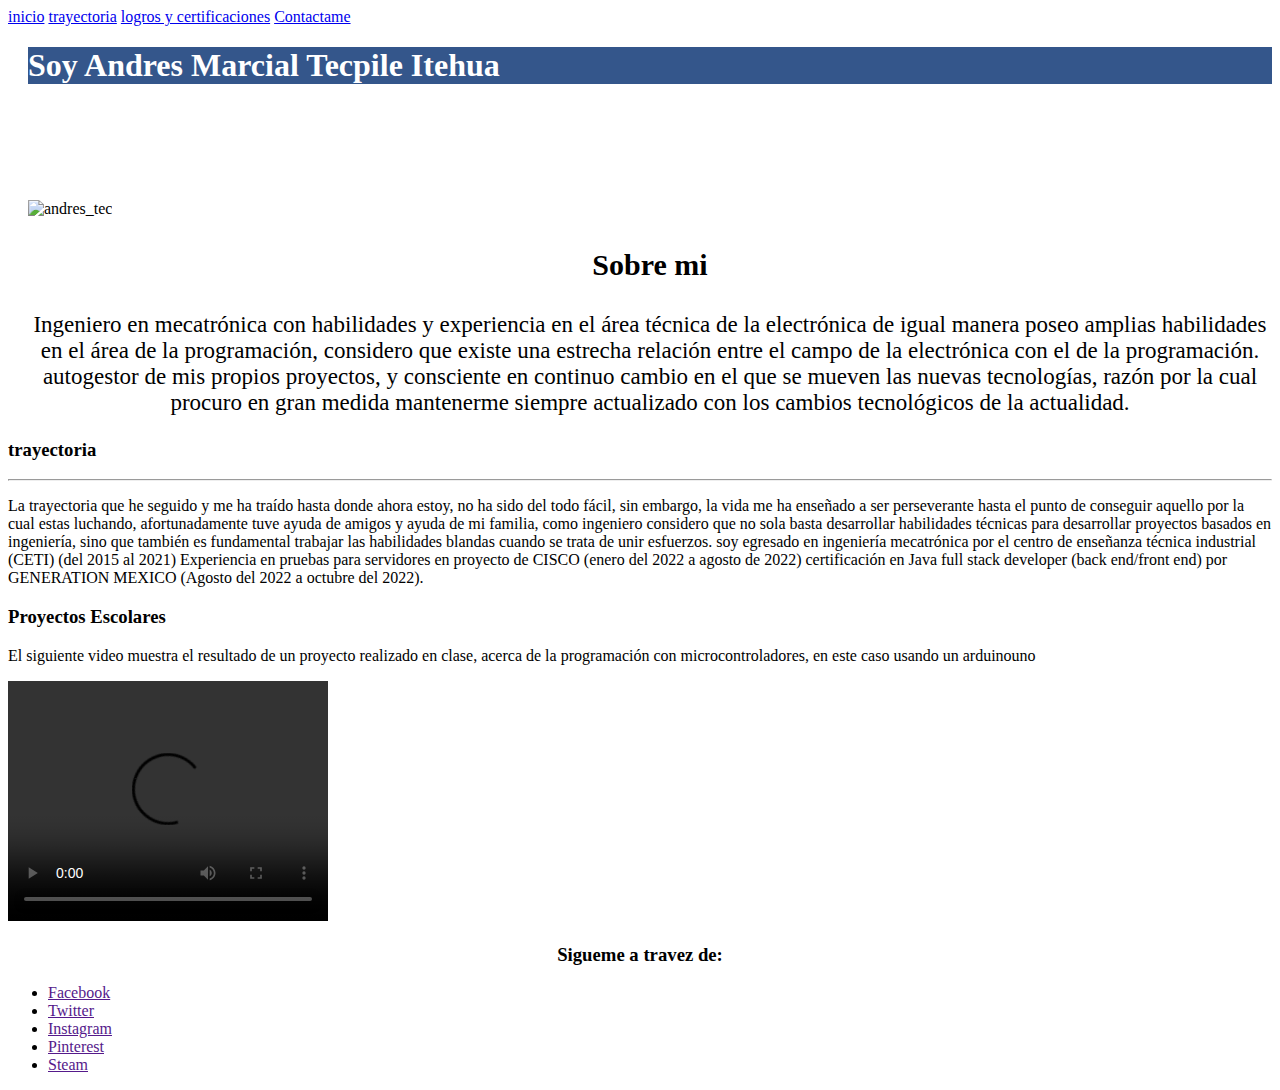
==== index.html @ 3f48a221 "se creó el archivo index, donde se almacena el Código principal" ====
<!DOCTYPE html>
<html lang="en">

<head>
    <meta charset="UTF-8">
    <meta http-equiv="X-UA-Compatible" content="IE=edge">
    <meta name="viewport" content="width=device-width, initial-scale=1.0">
    <title>Andres Marcial Tecpile Itehua</title>
    <meta name="viewport" content="width=device-width, initial-scale=1">
    <link rel="stylesheet" href="css/style.css">

</head>

<body>
    <div class="topnav" id="myTopnav">
        <a href="#home" class="active">inicio</a>
        <a href="#path">trayectoria</a>
        <a href="http://127.0.0.1:5500/logros_certificaciones.html">logros y certificaciones</a>
        <a href="#contact">Contactame</a>
        <a href="javascript:void(0);" class="icon" onclick="myFunction()">
            <i class="fa fa-bars"></i>
        </a>
    </div>
    <div style="padding-left:20px">
        <h1 style="background-color: #34568b ; color: white;">Soy Andres Marcial Tecpile Itehua</h1>
        <div id="show_bg">
            <h2 style="color:white">Ingeniero en mecatronica</h2>
            <h2 style="color: white">desarrollador Java Full Stack</h2>
        </div>
        <div class="container">
            <img src="src/andres_tec.jpg" alt="andres_tec" width="400px" height="400px">
            <div class="content-box">
                <h3 style="text-align:center;font-size:30px; ">Sobre mi</h3>
                <p style="text-align:center;font-size: 23px;">Ingeniero en mecatrónica con habilidades y experiencia en
                    el
                    área técnica
                    de la
                    electrónica de igual manera
                    poseo amplias habilidades en el área de la programación, considero que existe una estrecha relación
                    entre el
                    campo de la electrónica con el de la programación. autogestor de mis propios proyectos, y consciente
                    en
                    continuo cambio en el que se mueven las nuevas tecnologías, razón por la cual procuro en gran medida
                    mantenerme siempre actualizado con los cambios tecnológicos de la actualidad.
                </p>
            </div>
        </div>
    </div>


    <script>
        function myFunction() {
            var x = document.getElementById("myTopnav");
            if (x.className === "topnav") {
                x.className += " responsive";
            } else {
                x.className = "topnav";
            }
        }
    </script>
    <div id="id_1">
        <h3>trayectoria</h3>
        <hr class="new4">
        <p>La trayectoria que he seguido y me ha traído hasta donde ahora estoy, no ha sido del todo fácil, sin embargo,
            la vida me ha enseñado a ser perseverante hasta el punto de conseguir aquello por la cual estas luchando,
            afortunadamente tuve ayuda de amigos y ayuda de mi familia, como ingeniero considero que no sola basta
            desarrollar habilidades técnicas para desarrollar proyectos basados en ingeniería, sino que también es
            fundamental trabajar las habilidades blandas cuando se trata de unir esfuerzos.
            soy egresado en ingeniería mecatrónica por el centro de enseñanza técnica industrial (CETI) (del 2015 al
            2021)
            Experiencia en pruebas para servidores en proyecto de CISCO (enero del 2022 a agosto de 2022)
            certificación en Java full stack developer (back end/front end) por GENERATION MEXICO (Agosto del 2022 a
            octubre del 2022).
        </p>
    </div>
    <div id="id_2">
        <h3>Proyectos Escolares</h3>
        <p>El siguiente video muestra el resultado de un proyecto realizado en clase, acerca de la programación con
            microcontroladores, en este caso usando un arduinouno
        </p>
        <video width="320" height="240" controls>
            <source src="src/SEGUIDOR DE LÍNEA.mp4" type="video/mp4">
            Your browser does not support the video tag.
        </video>
    </div>
    <h3 style="text-align: center">Sigueme a travez de:</h3>
    <ul class="socialIcons">
        <li class="facebook"><a href=""><i class="fa fa-fw fa-facebook"></i>Facebook</a></li>
        <li class="twitter"><a href=""><i class="fa fa-fw fa-twitter"></i>Twitter</a></li>
        <li class="instagram"><a href=""><i class="fa fa-fw fa-instagram"></i>Instagram</a></li>
        <li class="pinterest"><a href=""><i class="fa fa-fw fa-pinterest-p"></i>Pinterest</a></li>
        <li class="steam"><a href=""><i class="fa fa-fw fa-steam"></i>Steam</a></li>
    </ul>



</body>

</html>
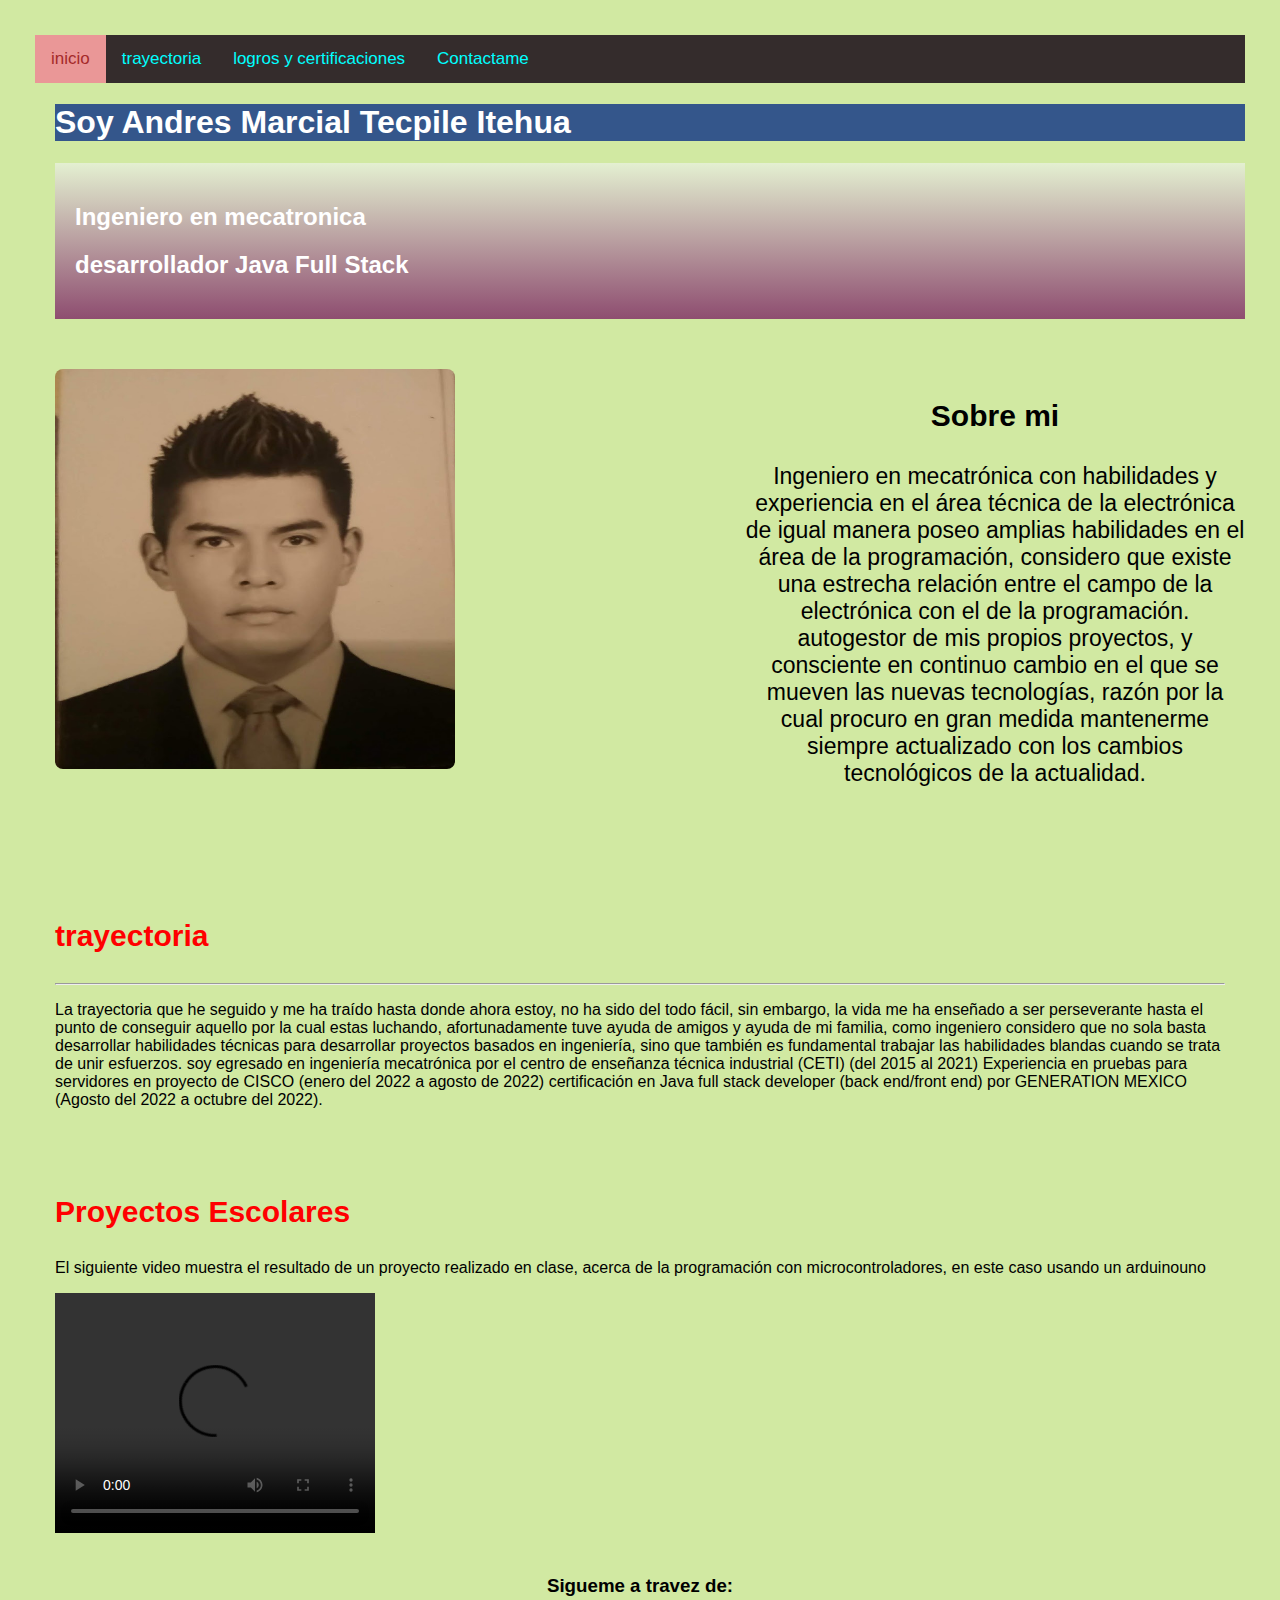
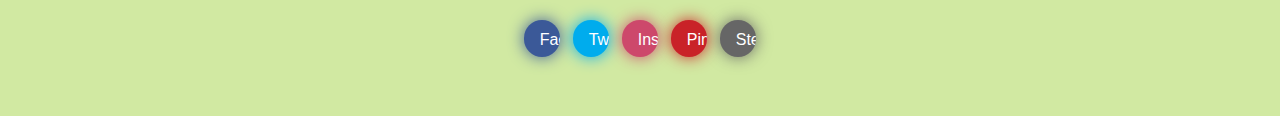
==== commit 54a97104: "se han hecho modificaciones al index y al .html de logro y certificaciones" ====
--- a/index.html
+++ b/index.html
@@ -7,7 +7,7 @@
     <meta name="viewport" content="width=device-width, initial-scale=1.0">
     <title>Andres Marcial Tecpile Itehua</title>
     <meta name="viewport" content="width=device-width, initial-scale=1">
-    <link rel="stylesheet" href="css/style.css">
+    <link rel="stylesheet" href="style.css">
 
 </head>
 
@@ -28,7 +28,7 @@
             <h2 style="color: white">desarrollador Java Full Stack</h2>
         </div>
         <div class="container">
-            <img src="src/andres_tec.jpg" alt="andres_tec" width="400px" height="400px">
+            <img src="andres_tec.jpg" alt="andres_tec" width="400px" height="400px">
             <div class="content-box">
                 <h3 style="text-align:center;font-size:30px; ">Sobre mi</h3>
                 <p style="text-align:center;font-size: 23px;">Ingeniero en mecatrónica con habilidades y experiencia en
@@ -79,7 +79,7 @@
             microcontroladores, en este caso usando un arduinouno
         </p>
         <video width="320" height="240" controls>
-            <source src="src/SEGUIDOR DE LÍNEA.mp4" type="video/mp4">
+            <source src="SEGUIDOR DE LÍNEA.mp4" type="video/mp4">
             Your browser does not support the video tag.
         </video>
     </div>
--- a/style.css
+++ b/style.css
@@ -0,0 +1,208 @@
+body {
+    margin: 0;
+    font-family: Arial, Helvetica, sans-serif;
+    background-color: rgb(209, 233, 162);
+    padding: 35px;
+}
+
+.topnav {
+    overflow: hidden;
+    background-color: rgb(52, 44, 44);
+}
+
+.topnav a {
+    float: left;
+    display: block;
+    color: aqua;
+    text-align: center;
+    padding: 14px 16px;
+    text-decoration: none;
+    font-size: 17px;
+}
+
+.topnav a:hover {
+    background-color: blueviolet;
+    color: black;
+}
+
+.topnav a.active {
+    background-color: rgb(234, 151, 151);
+    color: brown;
+}
+
+.topnav .icon {
+    display: none;
+}
+
+@media screen and(max-width: 600px) {
+    .topnav a:not(:first-child) {
+        display: none;
+    }
+
+    .topnav a.icon {
+        float: right;
+        display: block;
+    }
+
+}
+
+@media screen and (max-width: 600px) {
+    .topnav.responsive {
+        position: relative;
+    }
+
+    .topnav.responsive .icon {
+        position: absolute;
+        right: 0;
+        top: 0;
+    }
+
+    .topnav.responsive a {
+        float: none;
+        display: block;
+        text-align: left;
+    }
+
+    .container {
+        margin-top: 20px;
+
+    }
+
+    img {
+        width: 33px;
+        margin-top: 50px;
+    }
+}
+
+@media screen and (min-width: 33px) {
+    .content-box {
+        position: relative;
+    }
+
+    .container {
+        position: relative;
+
+    }
+}
+
+#show_bg {
+    background-image:
+        linear-gradient(to bottom, rgba(245, 246, 252, 0.52), rgba(117, 19, 93, 0.73)),
+        url(https://images.unsplash.com/photo-1593720213428-28a5b9e94613?ixlib=rb-1.2.1&ixid=MnwxMjA3fDB8MHxzZWFyY2h8MXx8d2ViJTIwZGV2ZWxvcG1lbnR8ZW58MHx8MHx8&w=1000&q=80);
+    background-size: cover;
+    color: white;
+    padding: 20px;
+    margin-bottom: 50px;
+}
+
+img {
+    border-radius: 8px;
+}
+
+.content-box {
+    align-content: flex-start;
+    background-color: none;
+    color: black;
+    width: 500px;
+    height: 500px;
+    padding: 0px;
+
+}
+
+.container {
+    flex-wrap: wrap;
+    align-content: space-around;
+    display: flex;
+    background-color: none;
+    padding: 0px;
+    border: 10px solid none;
+    margin: 0px;
+    flex-direction: row;
+    justify-content: space-between;
+
+
+}
+
+
+
+#id_1 {
+    padding: 20px;
+}
+
+#id_1 h3 {
+    font-size: 30px;
+    color: red;
+}
+
+#id_2 {
+    padding: 20px;
+}
+
+#id_2 h3 {
+    font-size: 30px;
+    color: red;
+}
+
+
+ul.socialIcons {
+    padding: 0;
+    text-align: center;
+}
+
+.socialIcons li {
+    background-color: yellow;
+    list-style: none;
+    display: inline-block;
+    margin: 4px;
+    border-radius: 2em;
+    overflow: hidden;
+}
+
+.socialIcons li a {
+    display: block;
+    padding: 0.5em;
+    min-width: 1.28571429em;
+    max-width: 1.28571429em;
+    height: 1.28571429em;
+    white-space: nowrap;
+    line-height: 1.5em;
+    /*it's working only when you write text with icon*/
+    transition: 0.5s;
+    text-decoration: none;
+    font-family: arial;
+    color: #fff;
+}
+
+.socialIcons li i {
+    margin-right: 0.5em;
+}
+
+.socialIcons li:hover a {
+    max-width: 200px;
+    padding-right: 1em;
+}
+
+.socialIcons .facebook {
+    background-color: #3b5998;
+    box-shadow: 0 0 16px #3b5998;
+}
+
+.socialIcons .twitter {
+    background-color: #00aced;
+    box-shadow: 0 0 16px #00aced;
+}
+
+.socialIcons .instagram {
+    background-color: #cd486b;
+    box-shadow: 0 0 16px #cd486b;
+}
+
+.socialIcons .pinterest {
+    background-color: #c92228;
+    box-shadow: 0 0 16px #c92228;
+}
+
+.socialIcons .steam {
+    background-color: #666666;
+    box-shadow: 0 0 16px #666666;
+}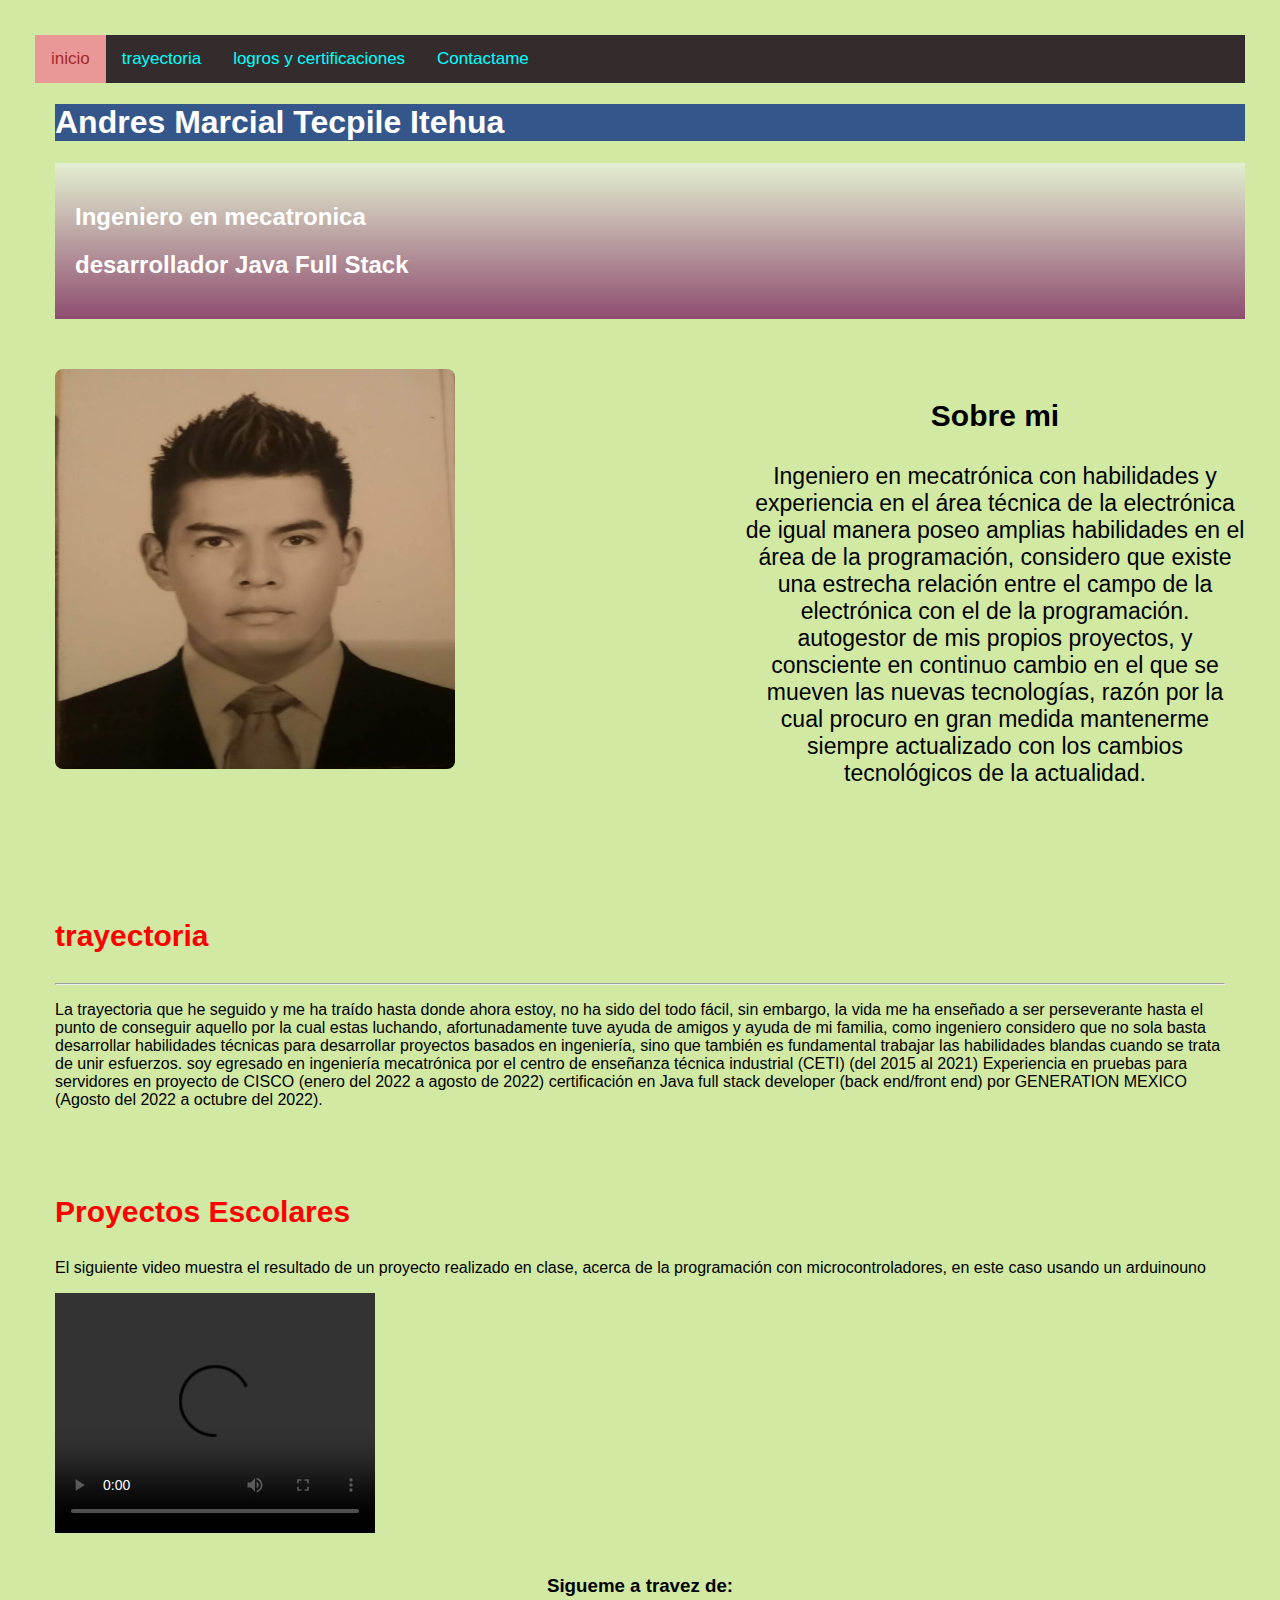
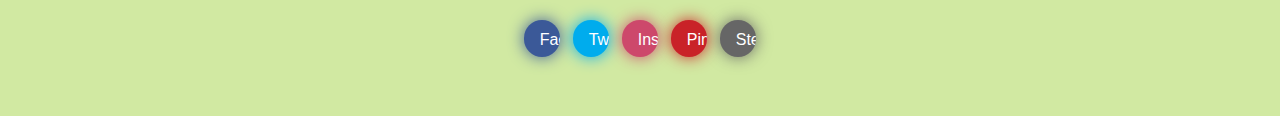
==== commit 1d1f2a8a: "The title has been modified, the word soy has been deleted" ====
--- a/index.html
+++ b/index.html
@@ -22,7 +22,7 @@
         </a>
     </div>
     <div style="padding-left:20px">
-        <h1 style="background-color: #34568b ; color: white;">Soy Andres Marcial Tecpile Itehua</h1>
+        <h1 style="background-color: #34568b ; color: white;">Andres Marcial Tecpile Itehua</h1>
         <div id="show_bg">
             <h2 style="color:white">Ingeniero en mecatronica</h2>
             <h2 style="color: white">desarrollador Java Full Stack</h2>
